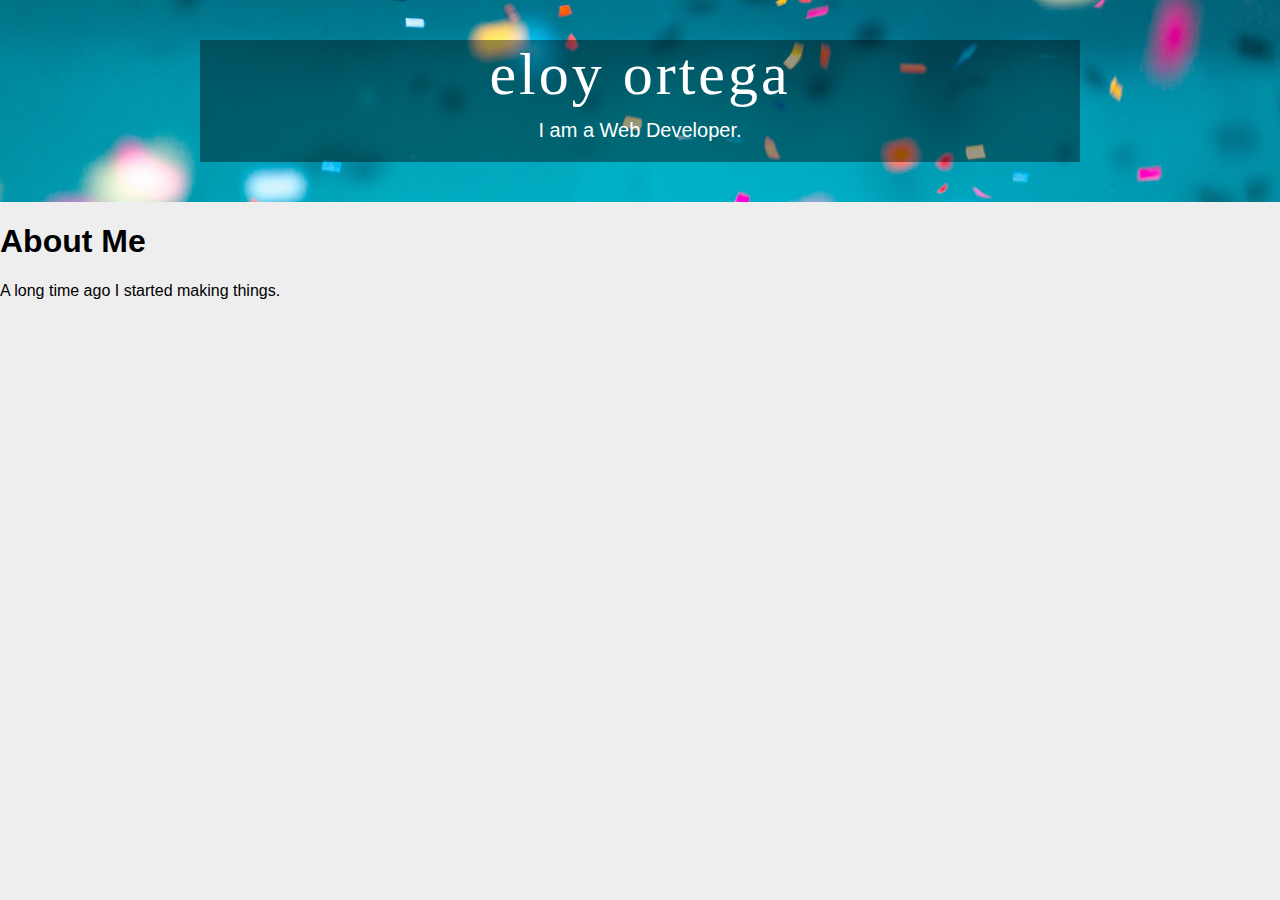
==== index.html @ 8b283d51 "Add files via upload" ====
<!doctype html>
<html>
	<head>
		<title>CSS play</title>
		<link rel="stylesheet" href="style.css">
	</head>
	<body>
		<div id="hero">
			<div class="overlay">
				<h1 id="pagetitle">Eloy Ortega</h1>
				<p id="subhead">I am a Web Developer.</p>
			</div>
		</div>
		<h1>About Me</h1>
		<p>A long time ago I started making things.</p>
	</body>
</html>
---- style.css ----
body {
	background:#eee;
	margin:0;
}

h1, p{
	font-family:helvetica;
}

#hero{
	background:url(img/bg.jpg);
/*	background-size:100% auto;*/
	background-size: cover;
	background-repeat: no-repeat;
	background-position:center center;
	padding:40px 200px;
/*	margin:20px;*/
}

.overlay{
	background:rgba(0,0,0,.4);
}

#pagetitle{
	font-weight: normal;
	text-align: center;
	text-transform: lowercase;
	font-size: 60px;
	letter-spacing: 3px;
	font-family:"Palatino Linotype";
	color:#fff;
	margin:0;
}

#subhead{
	color:#fff;
	font-size:20px;
	text-align: center;
	margin:10px 0 0 0;
	padding-bottom:20px;
/*
	margin:0;
	margin-top:10px;
*/
}
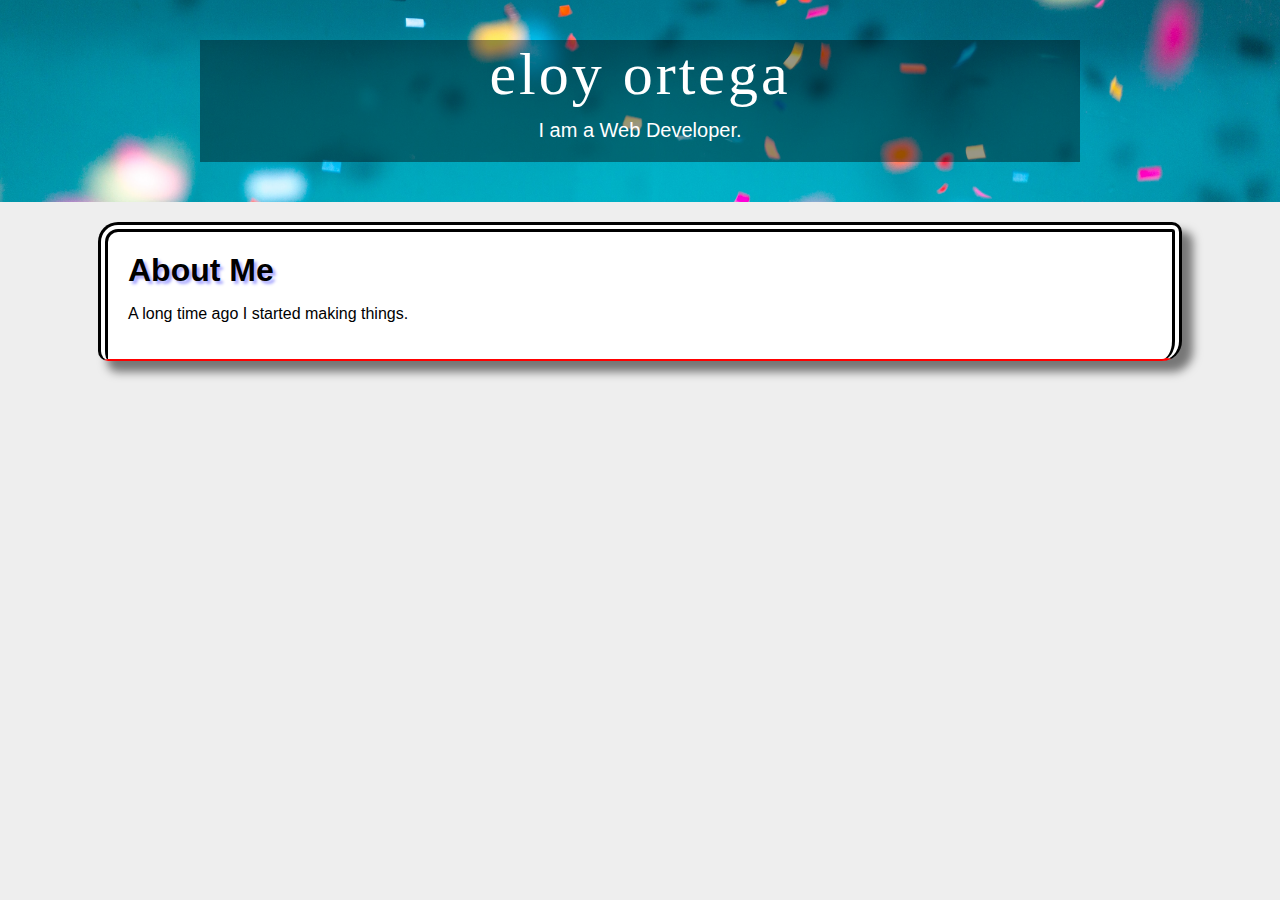
==== commit 1d5a0f1f: "Add files via upload" ====
--- a/index.html
+++ b/index.html
@@ -11,7 +11,9 @@
 				<p id="subhead">I am a Web Developer.</p>
 			</div>
 		</div>
-		<h1>About Me</h1>
-		<p>A long time ago I started making things.</p>
+		<div class="container">
+			<h1 class="nm">About Me</h1>
+			<p>A long time ago I started making things.</p>
+		</div>
 	</body>
 </html>--- a/style.css
+++ b/style.css
@@ -44,6 +44,21 @@
 */
 }
 
+.container{
+	background:#fff;
+	padding:20px;
+	margin:20px auto;
+	border:10px double #000;
+	border-bottom: 2px solid #f00;
+	border-radius:20px 10px;
+	width:80%;
+	box-shadow: 10px 10px 10px 1px rgba(0,0,0,.5);
+}
+
+.nm{
+	margin:0;
+	text-shadow:3px 3px 3px #aaf;
+}
 
 
 
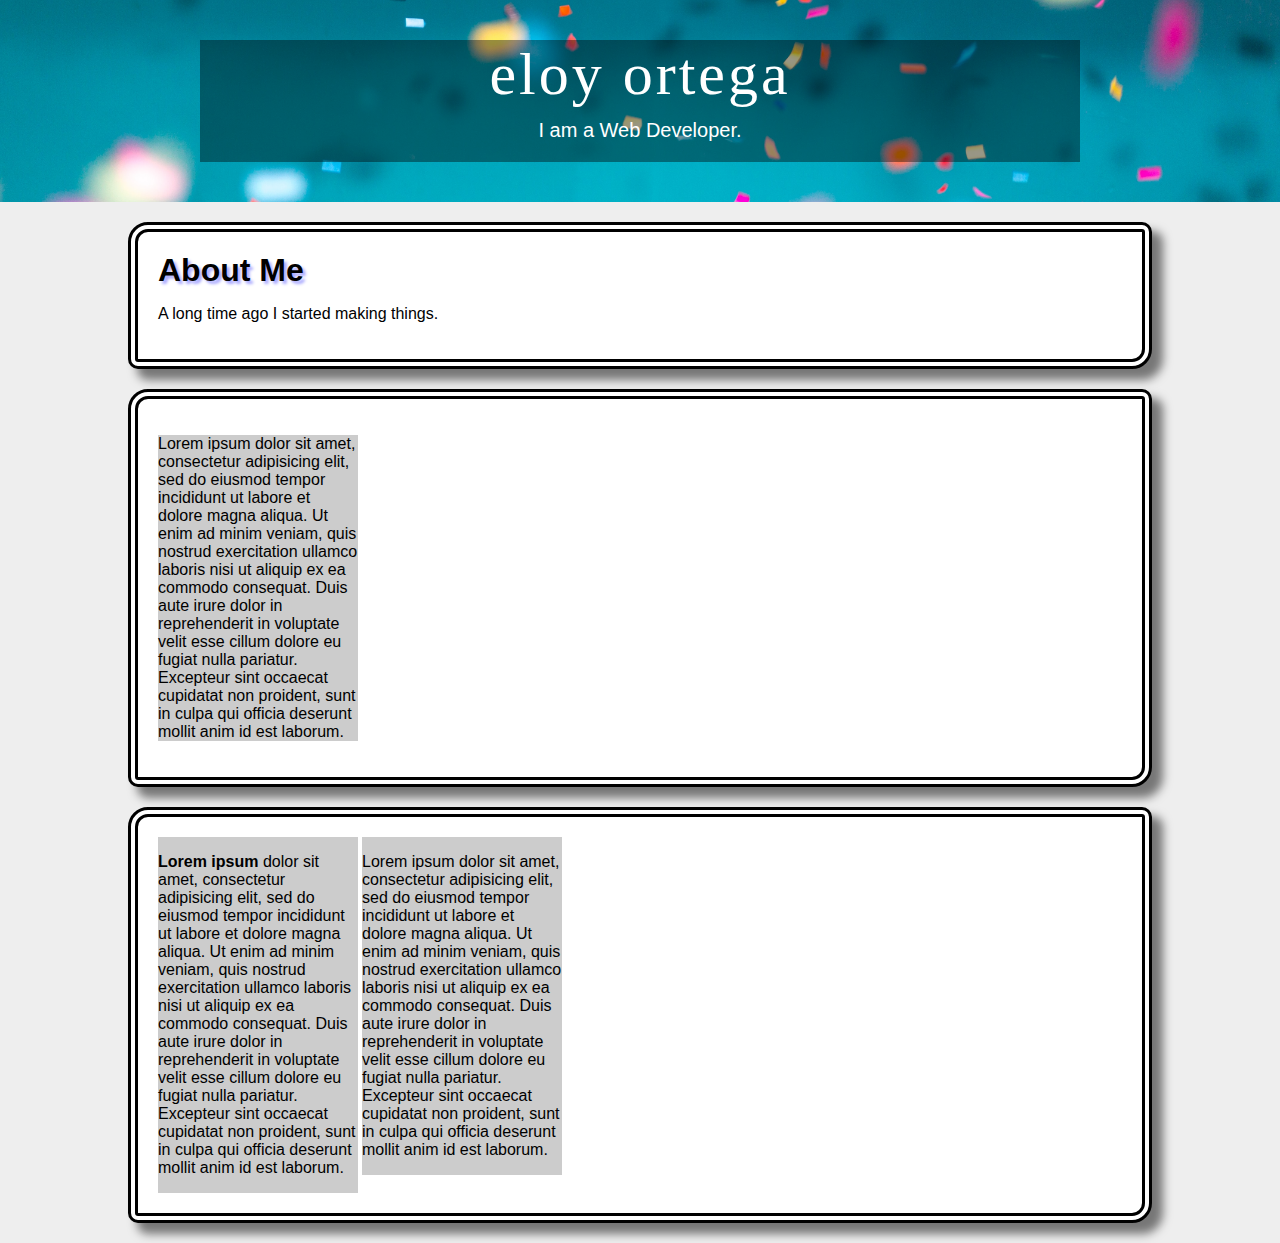
==== commit 1957888a: "Add files via upload" ====
--- a/index.html
+++ b/index.html
@@ -15,5 +15,35 @@
 			<h1 class="nm">About Me</h1>
 			<p>A long time ago I started making things.</p>
 		</div>
+
+		<div class="container">
+			<div id="wt">
+				<p id="wtp">Lorem ipsum dolor sit amet, consectetur adipisicing elit, sed do eiusmod tempor
+				incididunt ut labore et dolore magna aliqua. Ut enim ad minim veniam, quis
+				nostrud exercitation ullamco laboris nisi ut aliquip ex ea commodo consequat.
+				Duis aute irure dolor in reprehenderit in voluptate velit esse cillum dolore eu
+				fugiat nulla pariatur. Excepteur sint occaecat cupidatat non proident, sunt in
+				culpa qui officia deserunt mollit anim id est laborum.</p>
+			</div>
+		</div>
+
+		<div class="container">
+			<div class="dib">
+				<p><b class="dt">Lorem</b> <b class="dt">ipsum</b> dolor sit amet, consectetur adipisicing elit, sed do eiusmod tempor
+				incididunt ut labore et dolore magna aliqua. Ut enim ad minim veniam, quis
+				nostrud exercitation ullamco laboris nisi ut aliquip ex ea commodo consequat.
+				Duis aute irure dolor in reprehenderit in voluptate velit esse cillum dolore eu
+				fugiat nulla pariatur. Excepteur sint occaecat cupidatat non proident, sunt in
+				culpa qui officia deserunt mollit anim id est laborum.</p>
+			</div>
+			<div class="dib">
+				<p>Lorem ipsum dolor sit amet, consectetur adipisicing elit, sed do eiusmod tempor
+				incididunt ut labore et dolore magna aliqua. Ut enim ad minim veniam, quis
+				nostrud exercitation ullamco laboris nisi ut aliquip ex ea commodo consequat.
+				Duis aute irure dolor in reprehenderit in voluptate velit esse cillum dolore eu
+				fugiat nulla pariatur. Excepteur sint occaecat cupidatat non proident, sunt in
+				culpa qui officia deserunt mollit anim id est laborum.</p>
+			</div>
+		</div>
 	</body>
 </html>--- a/style.css
+++ b/style.css
@@ -45,13 +45,15 @@
 }
 
 .container{
+	box-sizing:border-box;
 	background:#fff;
 	padding:20px;
 	margin:20px auto;
 	border:10px double #000;
-	border-bottom: 2px solid #f00;
+/*	border-bottom: 2px solid #f00;*/
 	border-radius:20px 10px;
 	width:80%;
+/*	width:800px;*/
 	box-shadow: 10px 10px 10px 1px rgba(0,0,0,.5);
 }
 
@@ -59,6 +61,30 @@
 	margin:0;
 	text-shadow:3px 3px 3px #aaf;
 }
+
+#wt{
+	width:50%;
+	max-width:200px;
+	min-width:100px;
+	background:#ccc;
+}
+
+
+.dib{
+	width:200px;
+	background:#ccc;
+	display:inline-block;
+	vertical-align: top;
+}
+
+/*
+.dt{
+	width:10000px;
+	background:#f00;
+	padding:20px;
+	margin:10px;
+}
+*/
 
 
 
@@ -74,7 +100,3 @@
 
 
 
-
-
-
-
